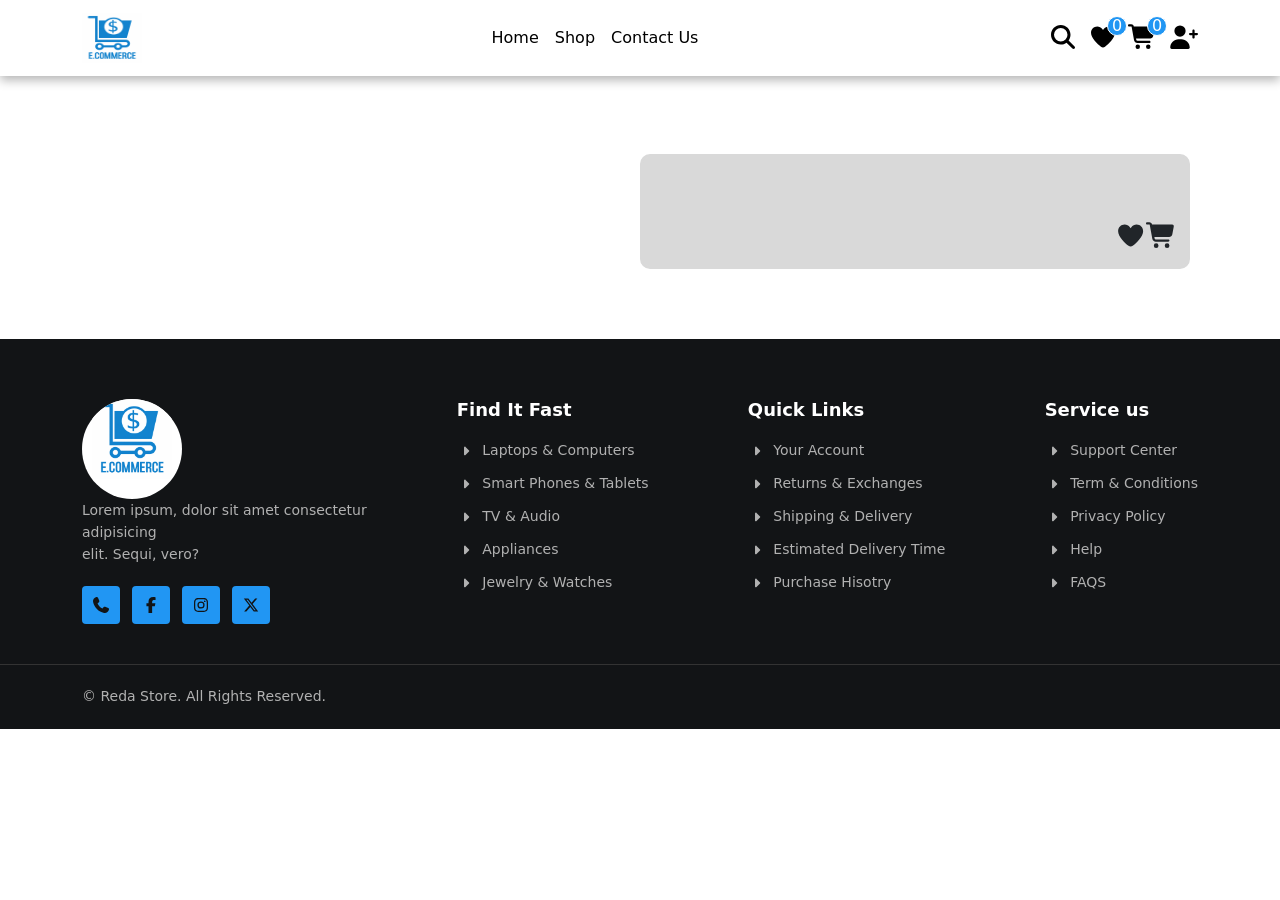
==== details.html @ 334450e2 "Initial commit" ====
<!DOCTYPE html>
<html lang="en">
<head>
    <meta charset="UTF-8">
    <meta name="viewport" content="width=device-width, initial-scale=1.0">
    <title>Document</title>
    <link rel="stylesheet" href="styles/bootstrap.css">
    <link rel="stylesheet" href="styles/all.css">
    <link rel="stylesheet" href="styles/details.css">
    <link rel="stylesheet" href="styles/navbar.css">
    <link rel="stylesheet" href="styles/footer.css">
</head>
<body>
      <div id="header">
          
    </div>

    
<div class="container">

      
      <div class=" content row">
        <h2 class="category col-12"></h2>
        <!-- <div class="details   "> -->
              
        <div class="img col-12 col-md-6">
          <img src="" >
        </div>
        <div class="info  col-12 col-md-6">
          <h6></h6>
          <p class="des "></p>
          <div class="text-content">
            
              <p></p>
              <div class="info-icons">
                <span class="heart"><i class="fa-solid fa-heart heart"></i></span>
                <span class="cart" ><i class="fa-solid fa-cart-shopping "></i></span>
              </div>
            
            
          </div>

          
        </div>
        <!-- </div> -->

        
        
      </div>
      <div class="images">

      
      </div>
</div>


<div id="footer"></div>
 


  </section>
    <script src="scripts/bootstrap.js"></script>
    <script src="scripts/all.js"></script>
    <script src="scripts/navbar.js"></script>
    <script src="scripts/footer.js"></script>
    <script src="scripts/shared.js"></script>
    <script src="scripts/details.js"></script>
</body>
</html>
---- styles/details.css ----
:root {
    --main-color :#2196f3;
}
.content {
    /* text-align: center; */
    /* display: flex;
    flex-direction: column;
    align-items: center;  */
    /* gap: 15px; */
    padding: 20px;
    /* position: relative; */
}

.row .img img{
        width: 100%;
        padding: 0;
        border-radius: 10px;

}
.category{
    text-align: center;
}
.info {
    display: flex;
    flex-direction: column;
    justify-content: space-between;

    /* gap: 80px; */
    padding: 10px;
    /* margin-top: 15px;  */
/* width: 320px;
height: 90px; */
background-color: #D9D9D9;
border: 3px solid #D9D9D9;
border-radius: 10px;
}

.des{
    /* max-width: 350px; ; */
    width: 100%;
    font-size: 25px;
    padding: 10px;
    border-radius: 10px;
}
/* .text-content{
        display: flex;
    justify-content: end;
    align-items: end; 
} */
.info h6 {
    margin: 0;
    font-size: 30px;
    font-weight: 700;
    margin-bottom: 15px;

}
.text-content {
    display: flex;
    justify-content: space-between;
}
.text-content p {
    font-size: 25px;
 font-weight: 700;
 margin: 0;
    color: var(--main-color);
}
.info-icons{
    
    display: flex;
    justify-content: end;
    align-items: end;
}
.info-icons a {
    color: #121416;      
    font-size: 24px;       
    text-decoration: none;
    display: inline-block;
}

.info-icons a:hover {
    color: #007bff; 
    transform: translateY(-3px); 
    transition: all 0.3s ease;    
}

.images{
    display: flex;
    justify-content: center;
    gap: 20px;
    flex-wrap: wrap;
    div{
        width: 200px;
        img{
            width: 100%;
        }
    }
}

.heart ,.cart ,.price{
    font-size: 25px;
}
.heart ,.cart{
    cursor: pointer;
}

.active{
    color: var(--main-color);
}
---- styles/navbar.css ----
*{
    padding: 0;
    margin: 0;
    box-sizing: border-box;
}

:root{
    --main-color :#2196f3
}
#header{
        position:sticky;
        top: 0;
        z-index: 50;
}
nav{

    padding: 15px 0;
    box-shadow: 0 4px 10px rgba(0, 0, 0, 0.3);
    background-color: white;
    margin-bottom: 50px;
}
nav .navbar-brand img{
    width: 60px;
    height: 50px;
}
nav ul{
    margin: auto ;
}
nav .icons{
    display: flex;
    gap: 10px;
    /* justify-content: end; */
    div{
        position: relative;
    }
    span:not(.count){
        font-weight: 900;
        font-size: 24px;
    }
    
}
nav .count{
    display: flex;
    justify-content: center;
    align-items: center;
    position:absolute;
    background-color: var(--main-color);
    border: 1px solid white;
    width: 20px;
    height: 20px;
    border-radius: 50%;
    top: -10%;
    right: -30%;
    text-align: center;
    color: white;
}

nav .nav-link{
    color: black;
}
.header .active{
    color: var(--main-color);
}

nav .nav-item:hover a{
    color:var(--main-color) ;
}
nav .icons>div:hover span:not(.count){
    color:var(--main-color) ;
    cursor: pointer;
}

.navbar-brand{
    margin-right: 0;
}

.navbar-toggler{
    display: flex;
    justify-content: end;
}

span a{
    color: black;
}
span a:hover{
    color: var(--main-color);
}

nav .active{
    color: var(--main-color) !important;
}
nav .active a{
    color: var(--main-color) !important;
}

@media (max-width:991px) {
    .navbar-toggler{
        order: 1;
    }
    .container{
        position: relative;
    }
    #navbarSupportedContent{
        position: absolute;
        right: 0;
        top: 100%;
        padding: 15px;
        margin-right: 20px;
        box-shadow: 0 4px 10px rgba(0, 0, 0, 0.3);
        background-color: white;
        ul{
            align-items: center;
        }
    }
}
---- styles/footer.css ----
:root {
    --main-color :#2196f3;
    --main-bg: #121416;
    --accent-color: aqua;
    --text-color: #ffffff;
    --text-muted: #b1b1b1;
    --border-color: #333; 
}


footer {
    background-color: var(--main-bg);
    color: var(--text-color);
    padding-top: 60px;
    padding-bottom: 0; 
    margin-top: 50px;
}


.footer-flex-container {
    display: flex;
    justify-content: space-between;
    align-items: flex-start;
    gap: 40px;
    padding-bottom: 40px;
}


.bigrow {
    flex: 0 0 30%;
    
}
footer .img{
    padding: 20px;
    width: 100px;
    height: 100px;
    background-color: white;
    border-radius: 50%;
    display: flex;
    justify-content: center;
    align-items: center;
    overflow: hidden;
}

.bigrow img {
    width: 80px;
    
    margin-bottom: 20px;
}

.bigrow p {
    color: var(--text-muted);
    font-size: 14px;
    line-height: 1.6;
}


.biglinks {
    flex: 1;
    display: flex;
    justify-content: space-between;
}

.footer-item h3 {
    font-size: 18px;
    margin-bottom: 20px;
    font-weight: 600;
}


.links {
    display: flex;
    flex-direction: column;
    gap: 12px;
}

.links a {
    color: var(--text-muted);
    text-decoration: none;
    font-size: 14px;
    transition: 0.3s ease;
    display: flex;
    align-items: center;
    gap: 8px;
}

.links a i {
    font-size: 10px;
}

.links a:hover {
    color: var(--accent-color);
    padding-left: 5px;
}


footer .icons {
    display: flex;
    gap: 12px;
    margin-top: 20px;
}
footer .icons a {
    width: 38px;
    height: 38px;
    background-color: var(--main-color);
    display: flex;
    align-items: center;
    justify-content: center;
    border-radius: 4px;
    color: #121416; 
    text-decoration: none;
    transition: 0.3s;
}

 footer .icons a:hover {
    transform: translateY(-5px);
}


.bottom_footer {
    border-top: 1px solid var(--border-color);
    padding: 20px 0;
    background-color: var(--main-bg);
}

.bottom_footer .container {
    display: flex;
    justify-content: space-between; 
    align-items: center;
}

.bottom_footer p {
    margin: 0;
    color: var(--text-muted);
    font-size: 14px;
}

.payment_img img {
    
    width: 300px; 
}


@media (max-width: 767px) {
    .footer-flex-container, 
    .biglinks, 
    .bottom_footer .container {
        flex-direction: column;
        text-align: center;
        gap: 30px;
    }

    .bigrow {
        width: 100%;
        flex: 0 0 100%;
        display: flex;
        flex-direction: column;
        align-items: center;
    }

    .biglinks {
        width: 100%;
        gap: 40px; 
    }

    .icons {
        justify-content: center;
    }

    .bottom_footer .container {
        gap: 15px;
    }
}
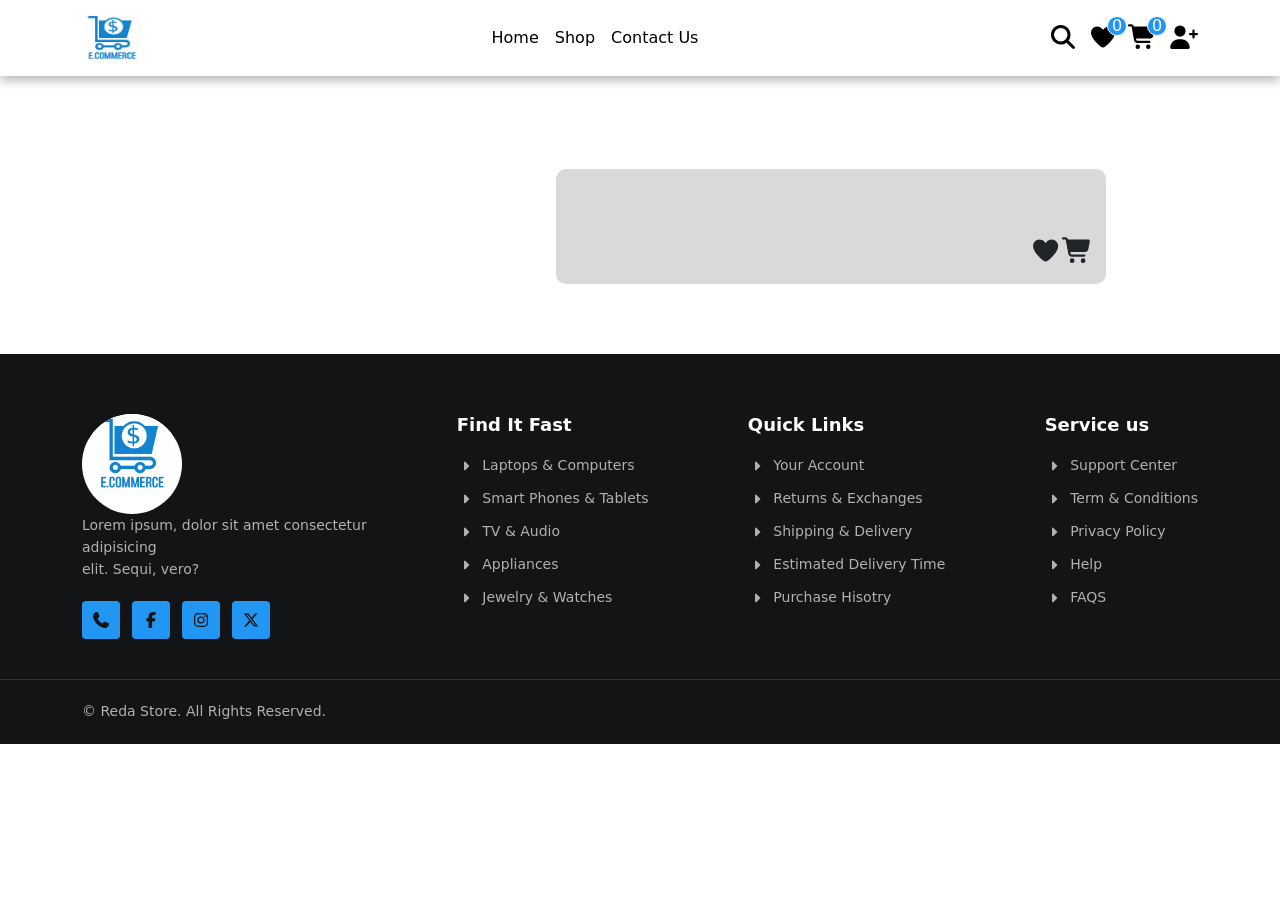
==== commit 21cd3854: "Fixed add like and updated styles" ====
--- a/details.html
+++ b/details.html
@@ -23,7 +23,7 @@
         <h2 class="category col-12"></h2>
         <!-- <div class="details   "> -->
               
-        <div class="img col-12 col-md-6">
+        <div class="img col-12 col-md-4">
           <img src="" >
         </div>
         <div class="info  col-12 col-md-6">
--- a/styles/details.css
+++ b/styles/details.css
@@ -3,10 +3,9 @@
 }
 .content {
     /* text-align: center; */
-    /* display: flex;
-    flex-direction: column;
-    align-items: center;  */
-    /* gap: 15px; */
+    /* min-height: 100vh; */
+    justify-content: center; 
+    gap: 15px;
     padding: 20px;
     /* position: relative; */
 }
@@ -38,7 +37,7 @@
 .des{
     /* max-width: 350px; ; */
     width: 100%;
-    font-size: 25px;
+    font-size: 20px;
     padding: 10px;
     border-radius: 10px;
 }
